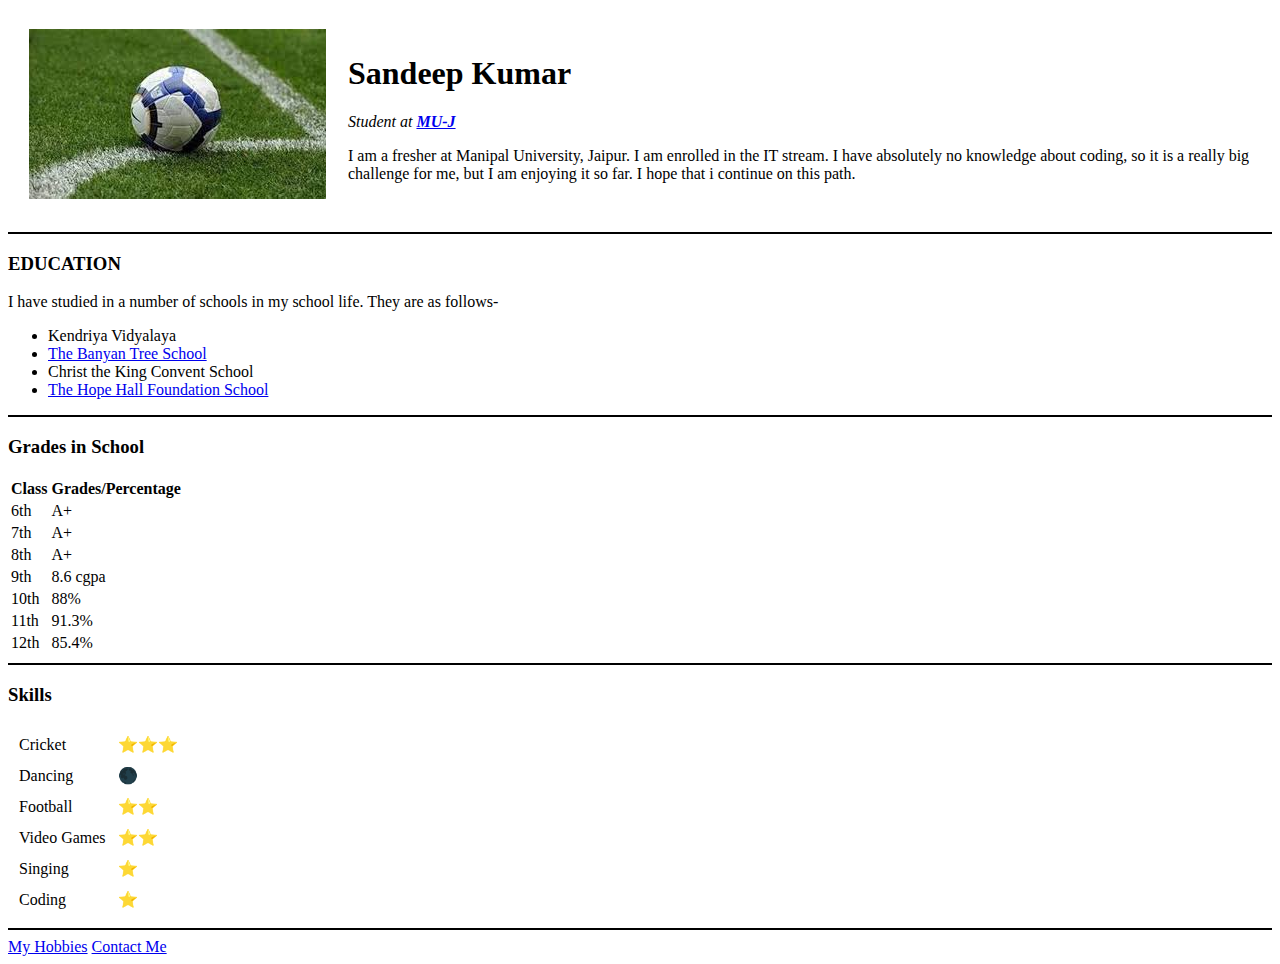
==== index.html @ 6aacfc21 "Add initial cv website files" ====
<!DOCTYPE html>
<html lang="en" dir="ltr">

<head>
  <meta charset="utf-8">
  <title>Sandeep's Personal Website</title>
</head>

<body>
  <table cellspacing=20>
    <tr>
      <td><img src="download.jfif" alt="Football"></td>
      <td>
        <h1> Sandeep Kumar</h1>
        <p> <em>Student at <a href="https://jaipur.manipal.edu/muj/about-us.html"><strong>MU-J</strong></a></em> </p>
        <p>I am a fresher at Manipal University, Jaipur. I am enrolled in the IT stream. I have absolutely no knowledge about coding, so it is a really big challenge for me, but I am enjoying it so far. I hope that i continue on this path.</p>
      </td>
    </tr>
  </table>
  <hr size=2 color=black>
  <h3> <strong>EDUCATION</strong></h3>
  <p>I have studied in a number of schools in my school life. They are as follows-
  <ul>
    <li>Kendriya Vidyalaya</li>
    <li><a href="https://banyantree.in/delhi/">The Banyan Tree School</a></li>
    <li>Christ the King Convent School</li>
    <li><a href="https://www.hhfsdelhi.com/">The Hope Hall Foundation School</a></li>
  </ul>
  </p>
<hr size=2 color=black>
  <h3>Grades in School</h3>
  <table>
    <thead>
      <tr>
        <th>Class</th>
        <th>Grades/Percentage</th>
      </tr>
    </thead>
    <tbod>
      <tr>
        <td>6th</td>
        <td>A+</td>
      </tr>
      <tr>
        <td>7th</td>
        <td>A+</td>
      </tr>
      <tr>
        <td>8th</td>
        <td>A+</td>
      </tr>
      <tr>
        <td>9th</td>
        <td>8.6 cgpa</td>
      </tr>
      <tr>
        <td>10th</td>
        <td>88%</td>
      </tr>
      <tr>
        <td>11th</td>
        <td>91.3%</td>
      </tr>
      <tr>
        <td>12th</td>
        <td>85.4%</td>
      </tr>
    </tbod>

  </table>

<hr size=2 color=black>
  <h3>Skills</h3>
  <table cellspacing=10>
    <tr>
      <td>Cricket</td>
      <td>⭐⭐⭐</td>
    </tr>
    <tr>
      <td>Dancing</td>
      <td>🌑</td>
    </tr>
    <tr>
      <td>Football</td>
      <td>⭐⭐</td>
    </tr>
    <tr>
      <td>Video Games</td>
      <td>⭐⭐</td>
    </tr>
    <tr>
      <td>Singing</td>
      <td>⭐</td>
    </tr>
    <tr>
      <td>Coding</td>
      <td>⭐</td>
    </tr>
  </table>
  </td>
  </tr>
  <hr size=2 color=black>
  <a href="hobbies.html">My Hobbies</a>
  <a href="Contact Me.html">Contact Me</a>
</body>

</html>
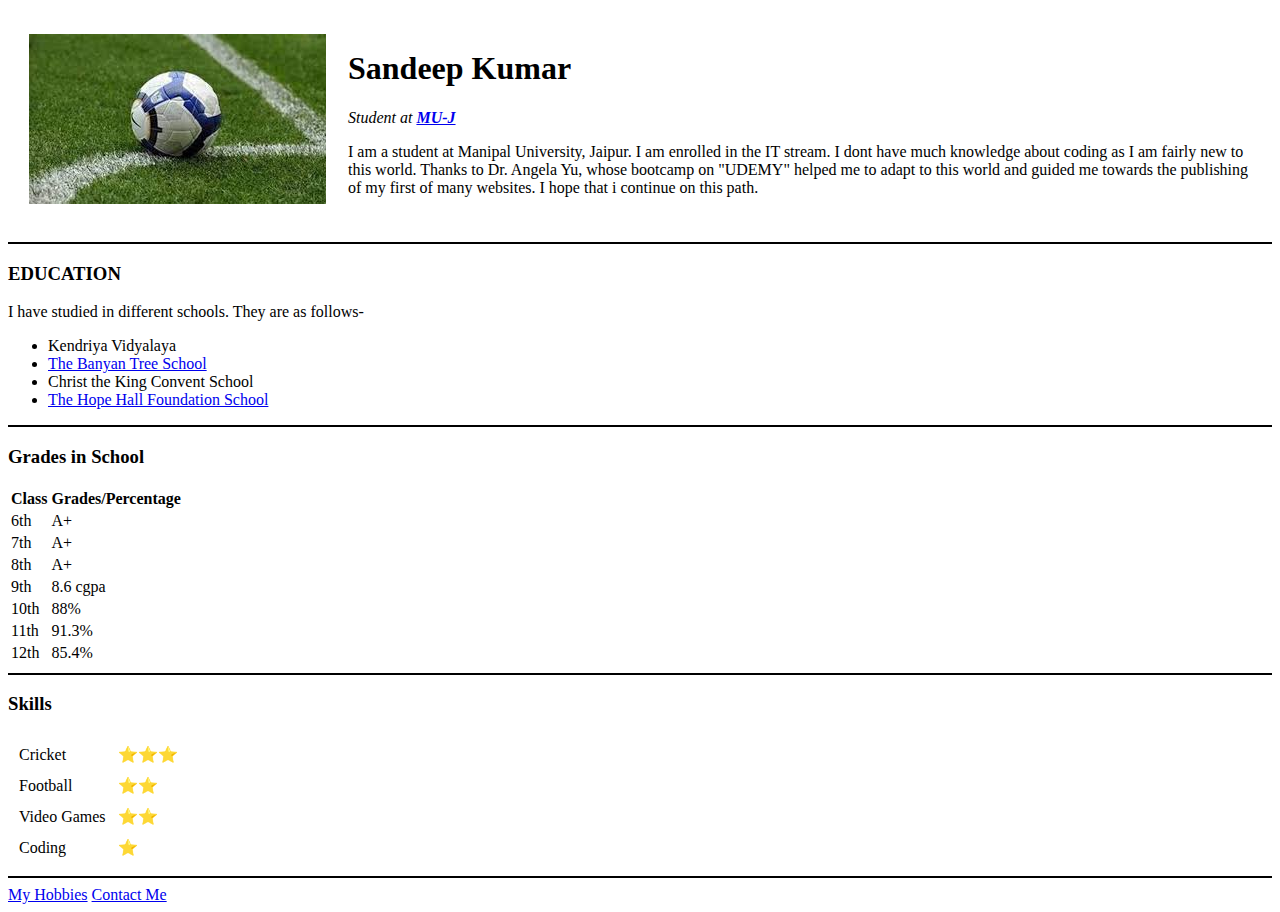
==== commit 0199f6bf: "Update index.html" ====
--- a/index.html
+++ b/index.html
@@ -13,13 +13,13 @@
       <td>
         <h1> Sandeep Kumar</h1>
         <p> <em>Student at <a href="https://jaipur.manipal.edu/muj/about-us.html"><strong>MU-J</strong></a></em> </p>
-        <p>I am a fresher at Manipal University, Jaipur. I am enrolled in the IT stream. I have absolutely no knowledge about coding, so it is a really big challenge for me, but I am enjoying it so far. I hope that i continue on this path.</p>
+        <p>I am a student at Manipal University, Jaipur. I am enrolled in the IT stream. I dont have much knowledge about coding as I am fairly new to this world. Thanks to Dr. Angela Yu, whose bootcamp on "UDEMY" helped me to adapt to this world and guided me towards the publishing of my first of many websites. I hope that i continue on this path.</p>
       </td>
     </tr>
   </table>
   <hr size=2 color=black>
   <h3> <strong>EDUCATION</strong></h3>
-  <p>I have studied in a number of schools in my school life. They are as follows-
+  <p>I have studied in different schools. They are as follows-
   <ul>
     <li>Kendriya Vidyalaya</li>
     <li><a href="https://banyantree.in/delhi/">The Banyan Tree School</a></li>
@@ -77,20 +77,12 @@
       <td>⭐⭐⭐</td>
     </tr>
     <tr>
-      <td>Dancing</td>
-      <td>🌑</td>
-    </tr>
-    <tr>
       <td>Football</td>
       <td>⭐⭐</td>
     </tr>
     <tr>
       <td>Video Games</td>
       <td>⭐⭐</td>
-    </tr>
-    <tr>
-      <td>Singing</td>
-      <td>⭐</td>
     </tr>
     <tr>
       <td>Coding</td>
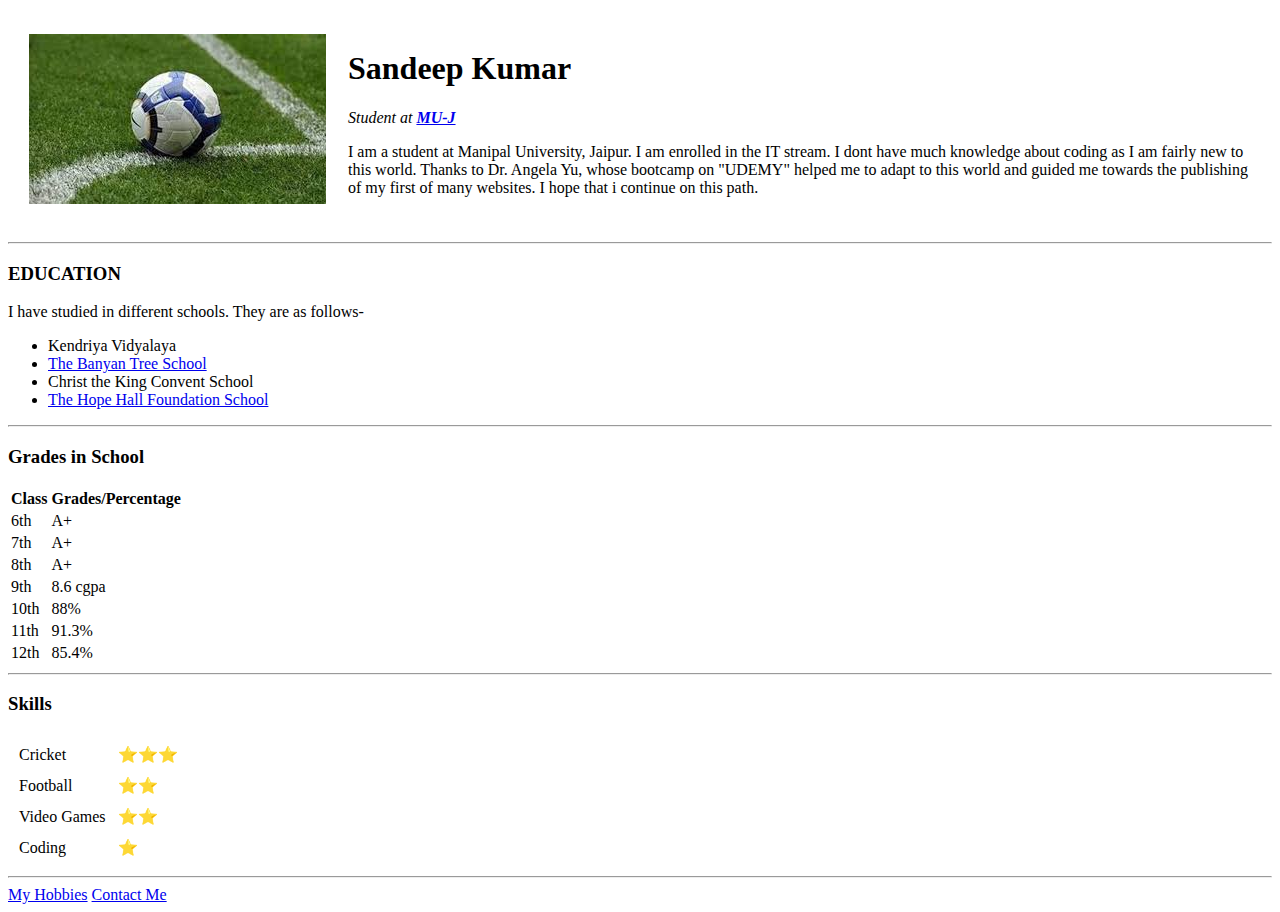
==== commit 44f05bb0: "Update index.html" ====
--- a/index.html
+++ b/index.html
@@ -4,6 +4,7 @@
 <head>
   <meta charset="utf-8">
   <title>Sandeep's Personal Website</title>
+  <link rel="stylesheet" href="css/styles.css">
 </head>
 
 <body>
@@ -13,11 +14,12 @@
       <td>
         <h1> Sandeep Kumar</h1>
         <p> <em>Student at <a href="https://jaipur.manipal.edu/muj/about-us.html"><strong>MU-J</strong></a></em> </p>
-        <p>I am a student at Manipal University, Jaipur. I am enrolled in the IT stream. I dont have much knowledge about coding as I am fairly new to this world. Thanks to Dr. Angela Yu, whose bootcamp on "UDEMY" helped me to adapt to this world and guided me towards the publishing of my first of many websites. I hope that i continue on this path.</p>
+        <p>I am a student at Manipal University, Jaipur. I am enrolled in the IT stream. I dont have much knowledge about coding as I am fairly new to this world. Thanks to Dr. Angela Yu, whose bootcamp on "UDEMY" helped me to adapt to this world and
+          guided me towards the publishing of my first of many websites. I hope that i continue on this path.</p>
       </td>
     </tr>
   </table>
-  <hr size=2 color=black>
+  <hr>
   <h3> <strong>EDUCATION</strong></h3>
   <p>I have studied in different schools. They are as follows-
   <ul>
@@ -27,7 +29,7 @@
     <li><a href="https://www.hhfsdelhi.com/">The Hope Hall Foundation School</a></li>
   </ul>
   </p>
-<hr size=2 color=black>
+  <hr>
   <h3>Grades in School</h3>
   <table>
     <thead>
@@ -69,7 +71,7 @@
 
   </table>
 
-<hr size=2 color=black>
+  <hr>
   <h3>Skills</h3>
   <table cellspacing=10>
     <tr>
@@ -91,7 +93,7 @@
   </table>
   </td>
   </tr>
-  <hr size=2 color=black>
+  <hr>
   <a href="hobbies.html">My Hobbies</a>
   <a href="Contact Me.html">Contact Me</a>
 </body>
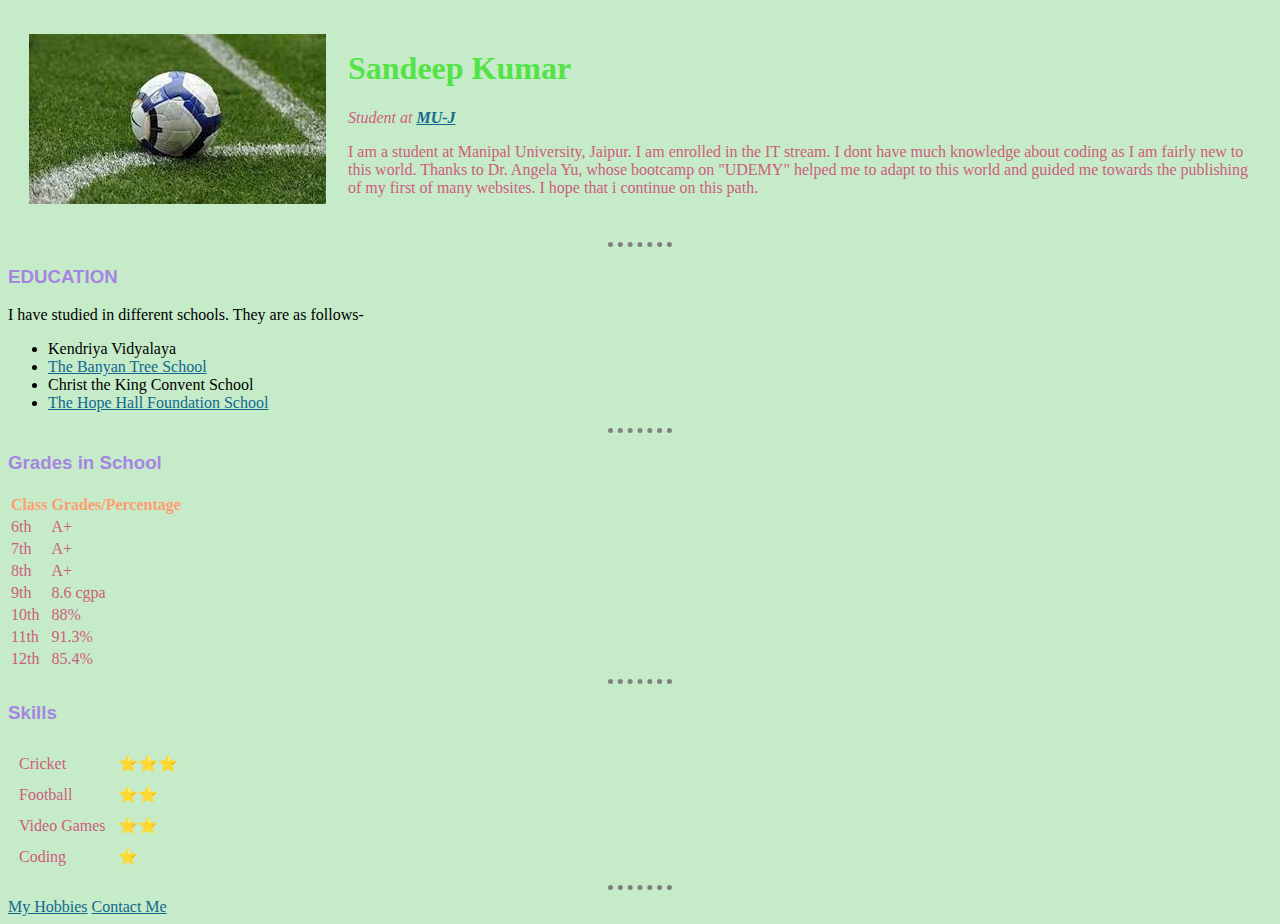
==== commit 2773495f: "Update index.html" ====
--- a/index.html
+++ b/index.html
@@ -4,7 +4,7 @@
 <head>
   <meta charset="utf-8">
   <title>Sandeep's Personal Website</title>
-  <link rel="stylesheet" href="css/styles.css">
+  <link rel="stylesheet" href="styles.css">
 </head>
 
 <body>
--- a/styles.css
+++ b/styles.css
@@ -0,0 +1,43 @@
+body {
+  background-color: #c6ebc9;
+}
+
+hr {
+  border-style: none;
+  border-top-style: dotted;
+  border-color: grey;
+  border-width: 5px;
+  width: 5%
+}
+
+h1 {
+  color: #54e346;
+}
+
+h3 {
+  color: #a685e2;
+  font-family: sans-serif;
+}
+
+p {
+  font-family: cursive;
+}
+
+li {
+  font-family: cursive;
+}
+
+th {
+  font-family: cursive;
+  color: #ff9d72
+}
+
+td {
+  font-family: cursive;
+  color: #cd5d7d
+}
+
+a {
+  font-family: cursive;
+  color: #11698e;
+}
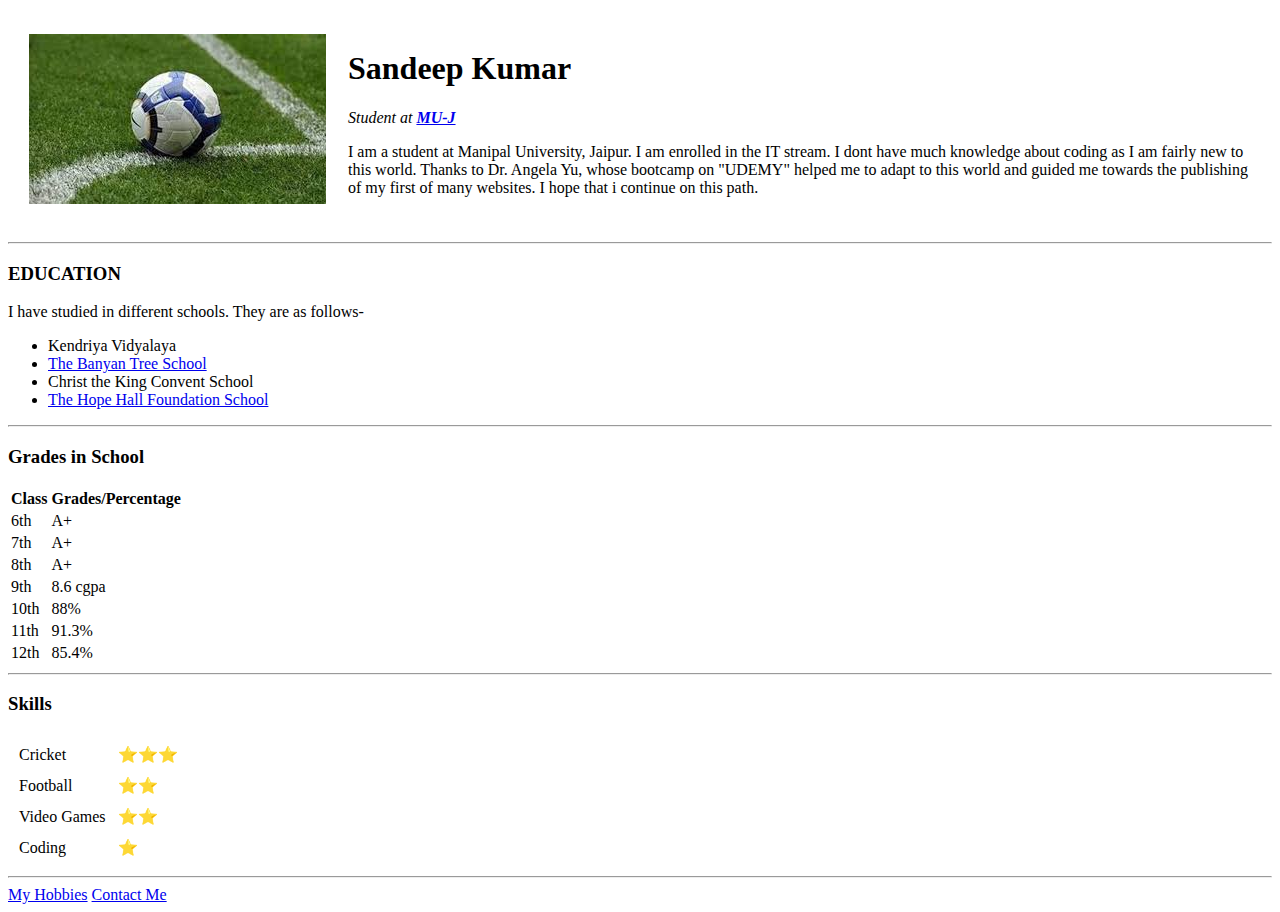
==== commit c66d6751: "Update index.html" ====
--- a/index.html
+++ b/index.html
@@ -4,7 +4,6 @@
 <head>
   <meta charset="utf-8">
   <title>Sandeep's Personal Website</title>
-  <link rel="stylesheet" href="styles.css">
 </head>
 
 <body>
